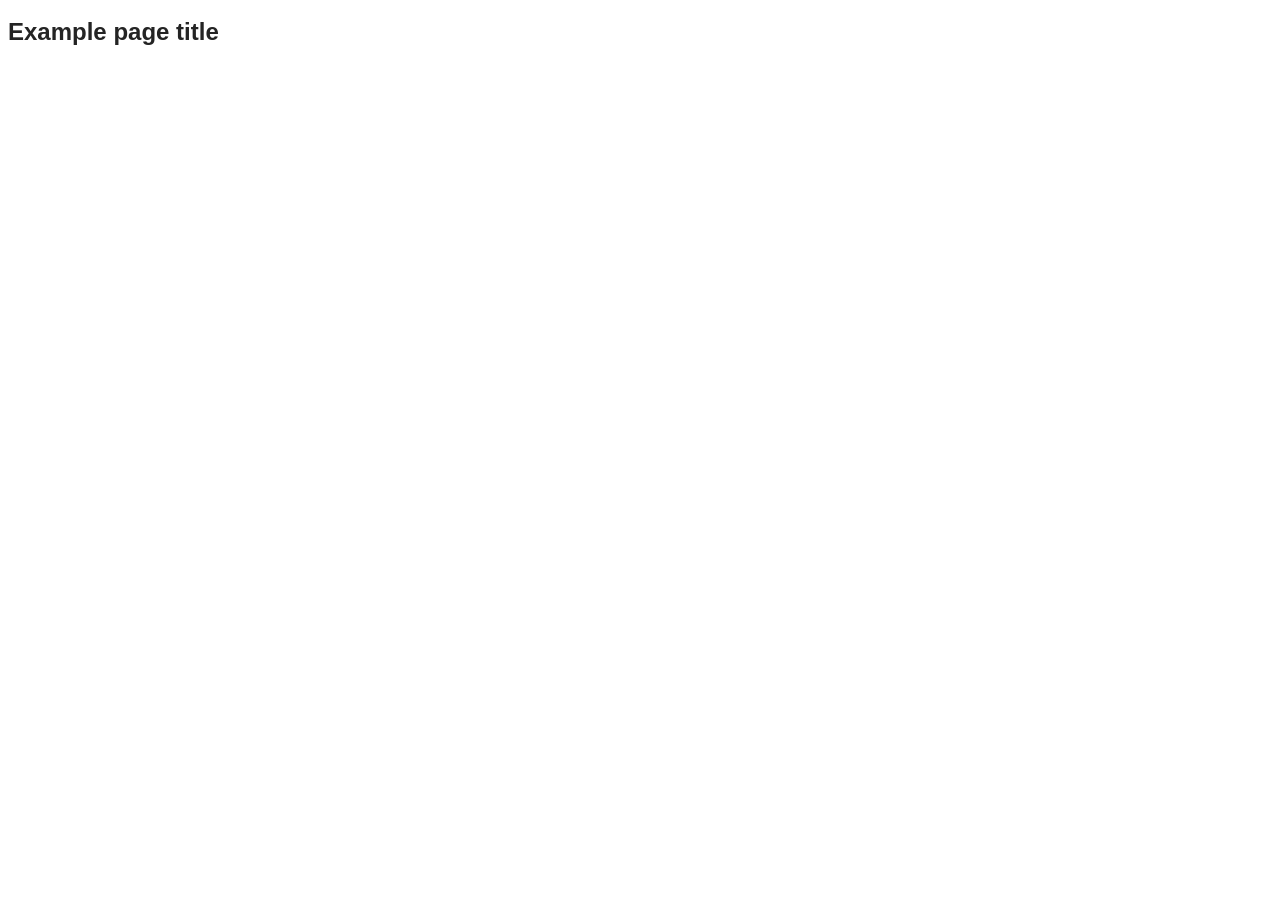
==== src/index.html @ a3d85e15 "Initial commit" ====
<!DOCTYPE html>
<html lang="en">
  <head>
    <meta charset="UTF-8" />
    <link rel="icon" type="image/svg+xml" href="/favicon.svg" />
    <meta name="viewport" content="width=device-width, initial-scale=1.0" />
    <title>Vanilla App Template</title>
    <link rel="stylesheet" href="./css/styles.css" />
  </head>
  <body>
    <load ="partials/header.html" />

    <section>
      <h1>Example page title</h1>
      <!-- Path to images as from index.html file -->
      <img src="./img/javascript.svg" alt="" />
    </section>

    <!-- Loads the specified .html file -->
    <load ="partials/vite-promo.html" />

    <script type="module" src="./main.js"></script>
  </body>
</html>
---- src/css/styles.css ----
/**
  |============================
  | include css partials with
  | default @import url()
  |============================
*/
@import url('./reset.css');
@import url('./vite-promo.css');
@import url('./header.css');

:root {
  font-family: Inter, Avenir, Helvetica, Arial, sans-serif;
  font-size: 16px;
  line-height: 24px;
  font-weight: 400;

  color: #242424;
  background-color: rgba(255, 255, 255, 0.87);

  font-synthesis: none;
  text-rendering: optimizeLegibility;
  -webkit-font-smoothing: antialiased;
  -moz-osx-font-smoothing: grayscale;
  -webkit-text-size-adjust: 100%;
}
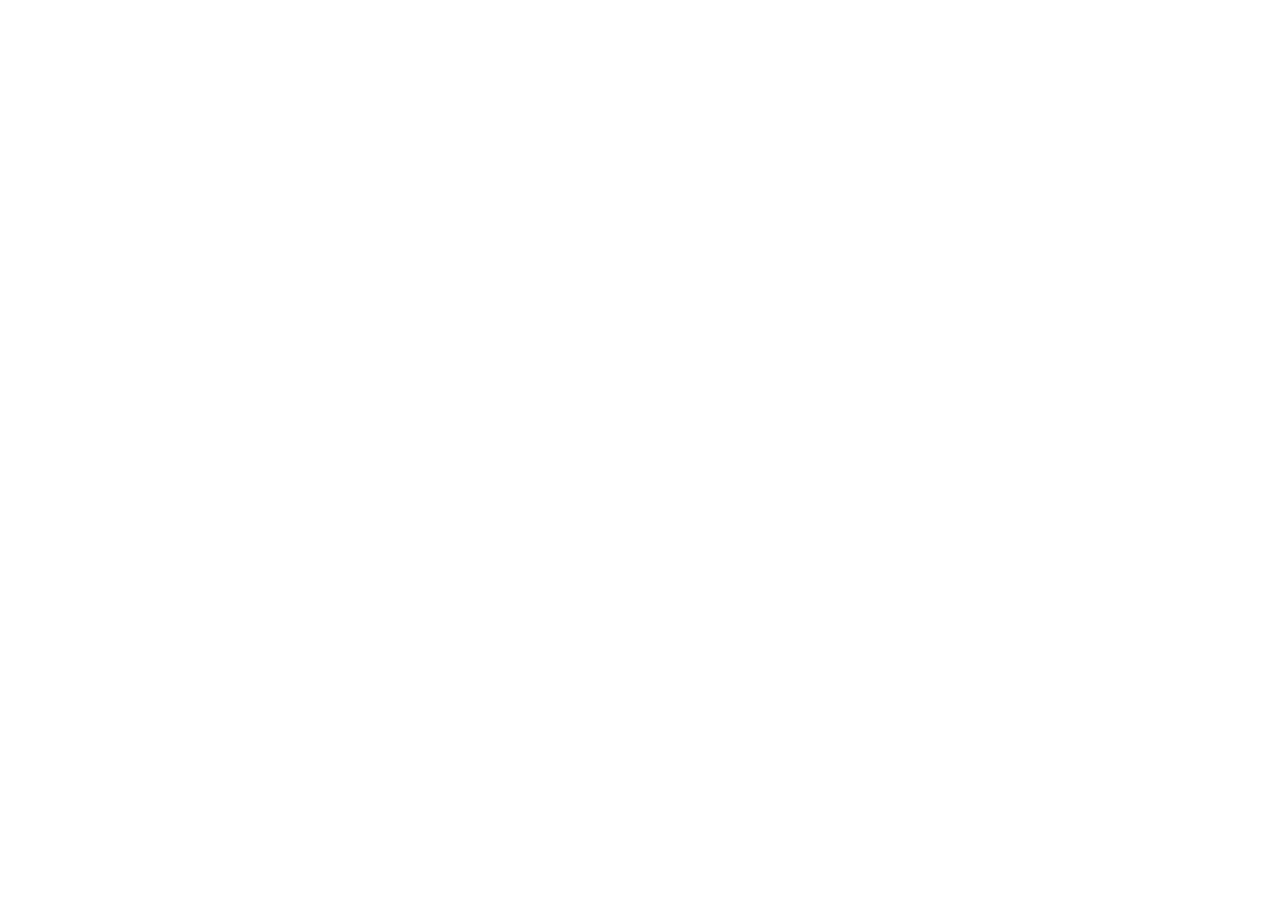
==== commit cbe09a68: "commit" ====
--- a/src/index.html
+++ b/src/index.html
@@ -5,20 +5,8 @@
     <link rel="icon" type="image/svg+xml" href="/favicon.svg" />
     <meta name="viewport" content="width=device-width, initial-scale=1.0" />
     <title>Vanilla App Template</title>
-    <link rel="stylesheet" href="./css/styles.css" />
   </head>
   <body>
     <load ="partials/header.html" />
-
-    <section>
-      <h1>Example page title</h1>
-      <!-- Path to images as from index.html file -->
-      <img src="./img/javascript.svg" alt="" />
-    </section>
-
-    <!-- Loads the specified .html file -->
-    <load ="partials/vite-promo.html" />
-
-    <script type="module" src="./main.js"></script>
   </body>
 </html>
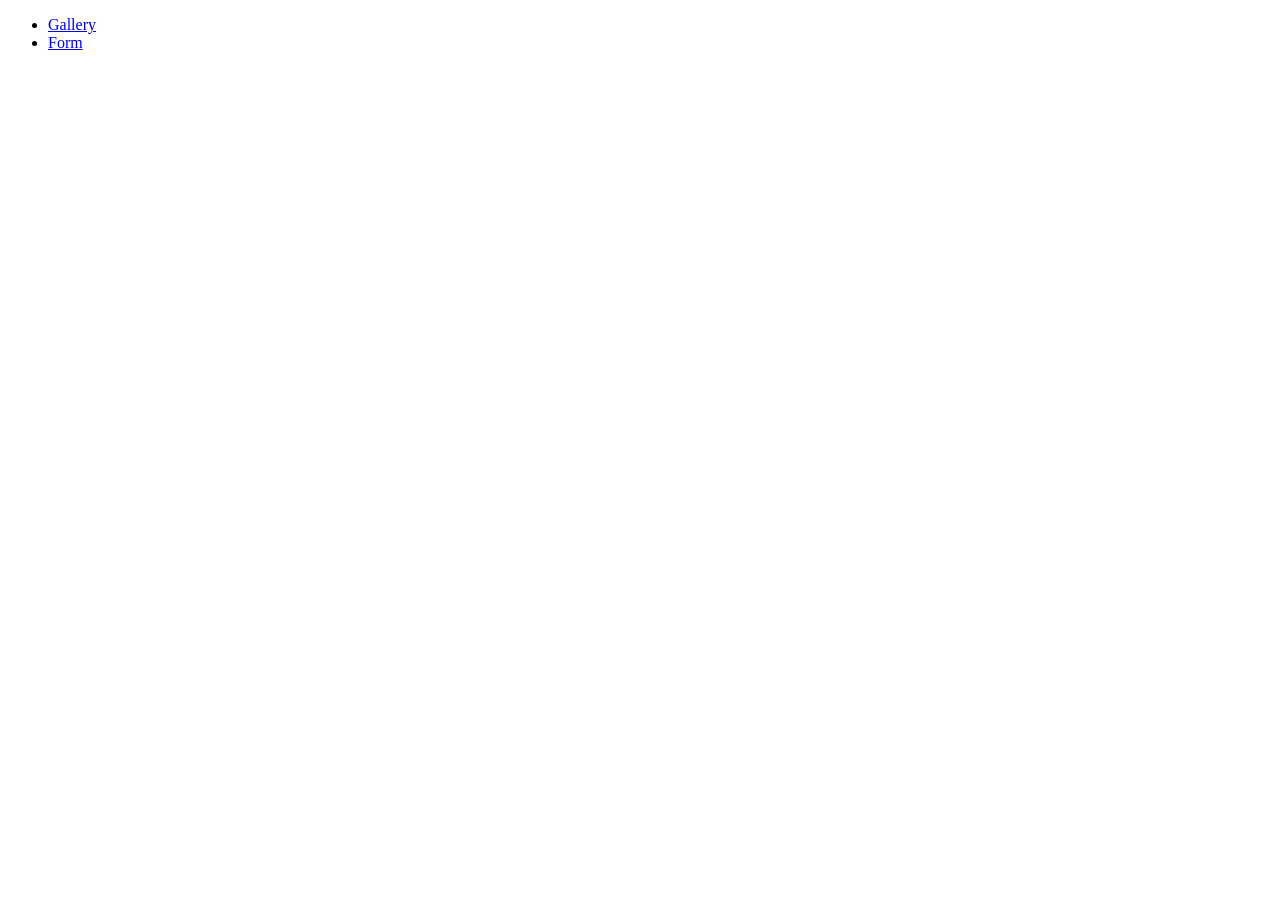
==== commit 71138e15: "add homework" ====
--- a/src/index.html
+++ b/src/index.html
@@ -7,6 +7,14 @@
     <title>Vanilla App Template</title>
   </head>
   <body>
-    <load ="partials/header.html" />
+    <ul class="nav-list">
+      <li class="nav-item">
+        <a href="./1-gallery.html" class="nav-link">Gallery</a>
+      </li>
+
+      <li class="nav-item">
+        <a href="./2-form.html" class="nav-link">Form</a>
+      </li>
+    </ul>
   </body>
 </html>
